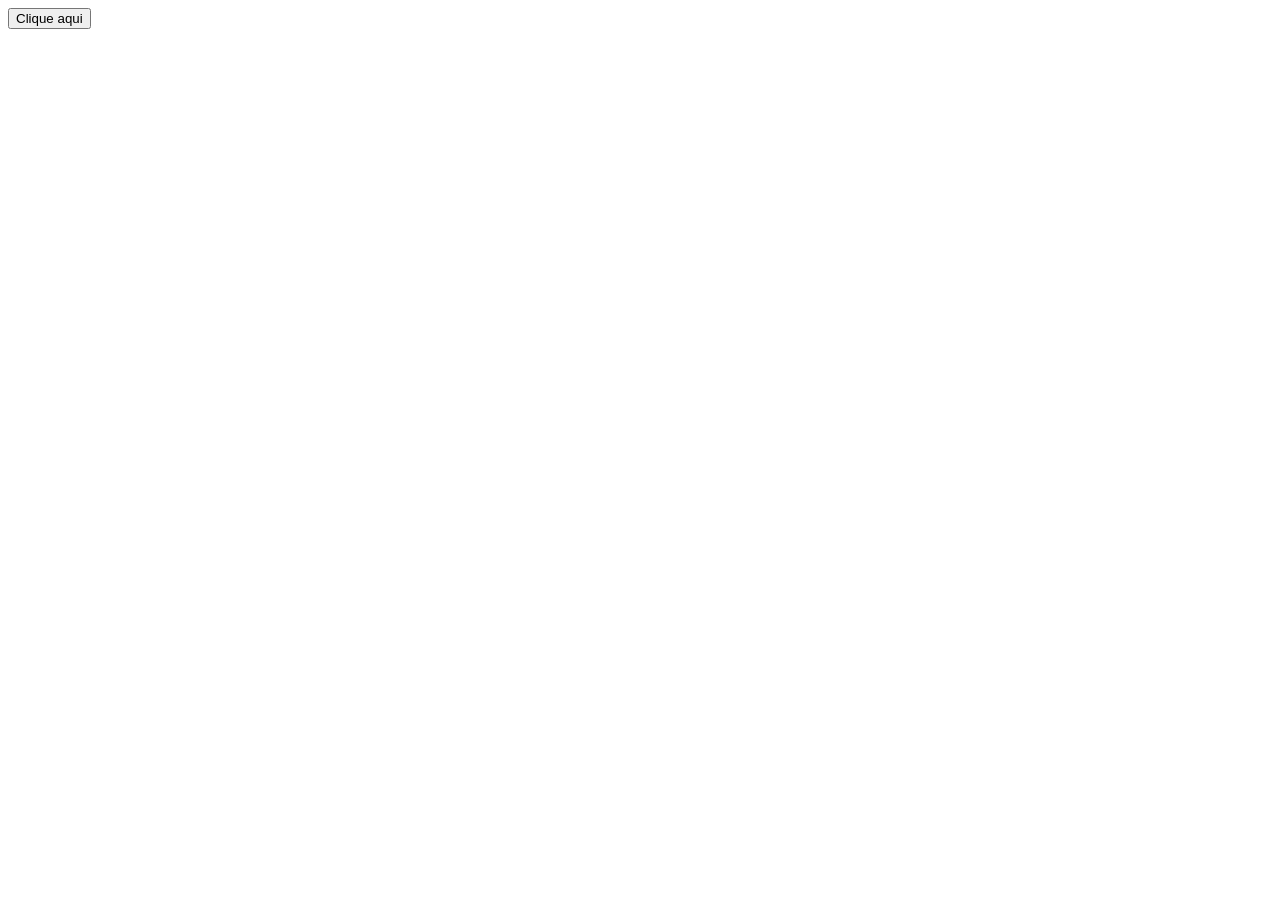
==== Aula 12/Desafios/index.html @ 118d4b6b "Inicio do DOM avançado" ====
<!DOCTYPE html>
<html lang="en">
<head>
    <meta charset="UTF-8">
    <meta name="viewport" content="width=device-width, initial-scale=1.0">
    <title>Aula de DOM</title>
</head>
<body>
    <button id="botao">Clique aqui</button>


    <script src="JS/script.js"></script>
</body>
</html>
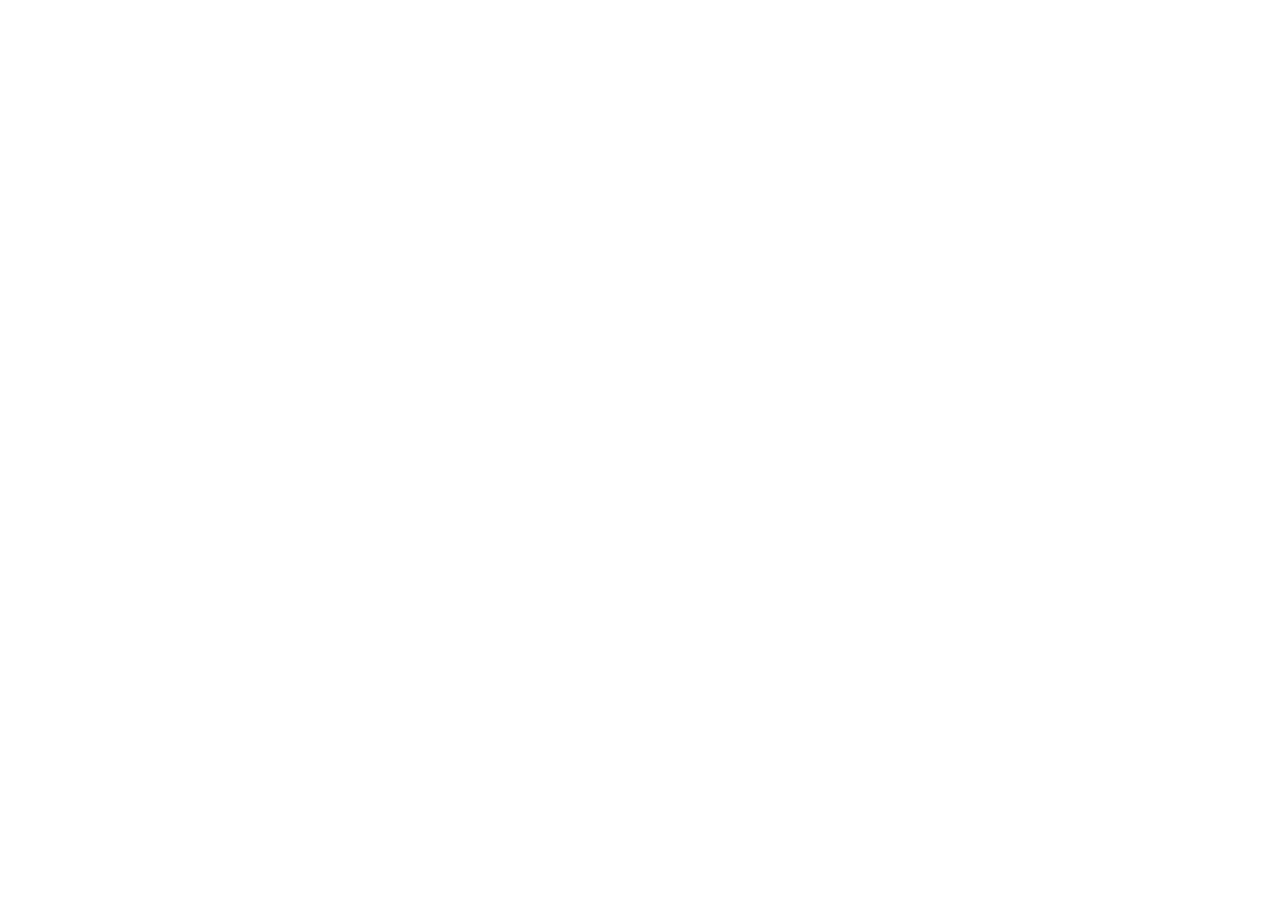
==== commit 56d5ba40: "Fazendo exercicios" ====
--- a/Aula 12/Desafios/index.html
+++ b/Aula 12/Desafios/index.html
@@ -1,14 +1,17 @@
 <!DOCTYPE html>
 <html lang="en">
+
 <head>
     <meta charset="UTF-8">
     <meta name="viewport" content="width=device-width, initial-scale=1.0">
     <title>Aula de DOM</title>
 </head>
-<body>
-    <button id="botao">Clique aqui</button>
 
+<body id="dark">
+    <!-- <button id="botao">Clique aqui</button> -->
+    <!-- <input id="campo"> -->
 
     <script src="JS/script.js"></script>
 </body>
+
 </html>
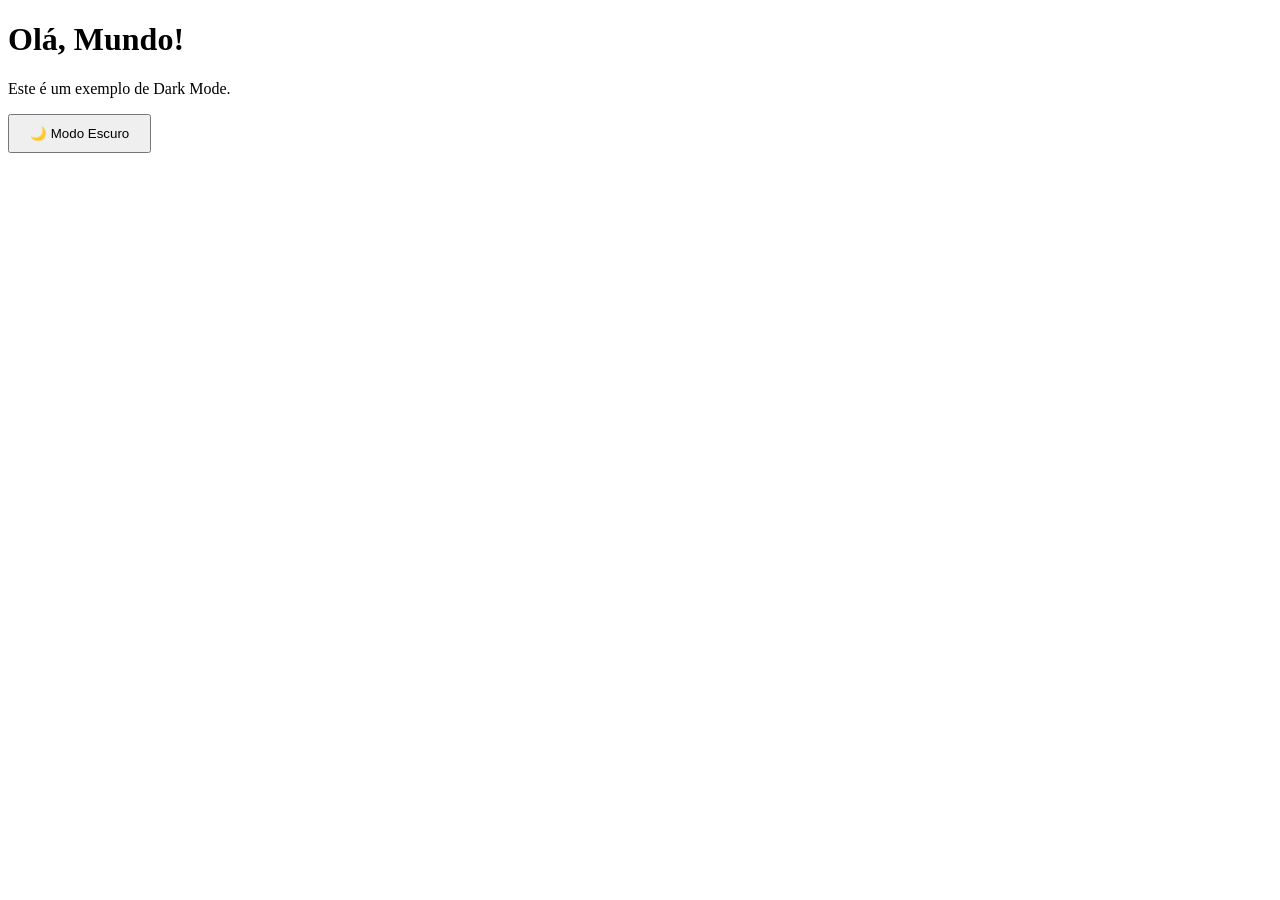
==== commit 935b33e1: "." ====
--- a/Aula 12/Desafios/index.html
+++ b/Aula 12/Desafios/index.html
@@ -5,13 +5,20 @@
     <meta charset="UTF-8">
     <meta name="viewport" content="width=device-width, initial-scale=1.0">
     <title>Aula de DOM</title>
+    <link rel="stylesheet" href="CSS/styles.css">
 </head>
 
-<body id="dark">
+<body>
     <!-- <button id="botao">Clique aqui</button> -->
     <!-- <input id="campo"> -->
+    
+
+    <h1>Olá, Mundo!</h1>
+    <p>Este é um exemplo de Dark Mode.</p>
+
+ <button id="botao">🌙 Modo Escuro</button>
 
     <script src="JS/script.js"></script>
-</body>
+</body> 
 
 </html>
--- a/Aula 12/Desafios/CSS/styles.css
+++ b/Aula 12/Desafios/CSS/styles.css
@@ -0,0 +1,15 @@
+body{
+    background: white;
+    color: black;
+    transition: 0.3s;
+}
+
+.dark{
+    background: #121212;
+    color: white;
+}
+
+button{
+    padding:10px 20px;
+    cursor:pointer;
+}
